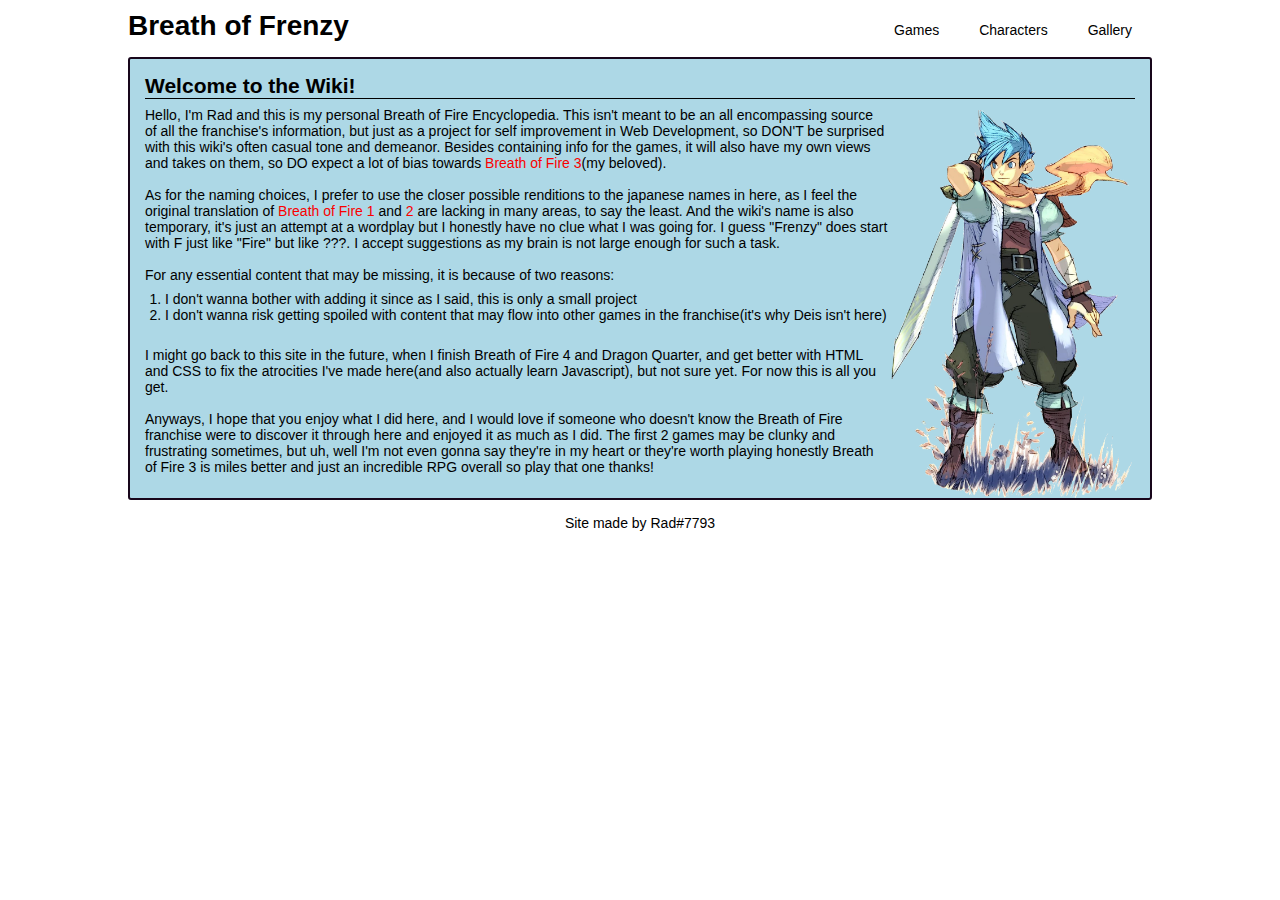
==== index.html @ 412327f0 "Add files via upload" ====
<!DOCTYPE html>
<html lang="en">
<head>
    <meta charset="UTF-8">
    <meta name="viewport" content="width=device-width, initial-scale=1.0">
    <link href='styles.css' rel='stylesheet'>
    <title>Breath of Frenzy</title>    
</head>
<body>
    <header>
        <h1><a href="index.html">Breath of Frenzy</a></h1>
        <nav>
            <ul>
                <div id='dropdown'>
                    <li class="dropdown-button">Games</li>
                    <div class="dropdown-content">
                        <a href="bof1.html">Breath of Fire 1</a>
                        <a href="bof2.html">Breath of Fire 2</a>
                        <a href="bof3.html">Breath of Fire 3</a>
                    </div>
                </div>
                <div id="dropdown">
                    <li class="dropdown-button">Characters</li>
                    <div class="dropdown-content">
                        <a href="char1.html">Breath of Fire 1</a>
                        <a href="char2.html">Breath of Fire 2</a>
                        <a href="char3.html">Breath of Fire 3</a>
                    </div>
                </div>
                <a href="gallery.html"><li>Gallery</li></a>
            </ul>
        </nav>
    </header>
    <main id="index-main">
        <article>
            <h2>Welcome to the Wiki!</h2>
            <p><a href="images/bof3/Ryu.webp" target="_blank"><img id="index-img" class="article-img" src="images/bof3/Ryu.webp" alt='ryu breath of fire'></a>Hello, I'm Rad and this is my personal Breath of Fire Encyclopedia. This isn't meant to be an all encompassing source of all the franchise's information, but just as a project for self improvement in Web Development, so DON'T be surprised with this wiki's often casual tone and demeanor. Besides containing info for the games, it will also have my own views and takes on them, so DO expect a lot of bias towards <a href="bof3.html">Breath of Fire 3</a>(my beloved).</p>
    
            <p>As for the naming choices, I prefer to use the closer possible renditions to the japanese names in here, as I feel the original translation of <a href="bof1.html">Breath of Fire 1 </a>and <a href="bof2.html">2</a> are lacking in many areas, to say the least. And the wiki's name is also temporary, it's just an attempt at a wordplay but I honestly have no clue what I was going for. I guess "Frenzy" does start with F just like "Fire" but like ???. I accept suggestions as my brain is not large enough for such a task.</p>

            <p>For any essential content that may be missing, it is because of two reasons:
                <ol>
                    <li>I don't wanna bother with adding it since as I said, this is only a small project</li>
                    <li>I don't wanna risk getting spoiled with content that may flow into other games in the franchise(it's why Deis isn't here)</li>
                </ol>
            </p>

            <p>I might go back to this site in the future, when I finish Breath of Fire 4 and Dragon Quarter, and get better with HTML and CSS to fix the atrocities I've made here(and also actually learn Javascript), but not sure yet. For now this is all you get.</p>

            <p>Anyways, I hope that you enjoy what I did here, and I would love if someone who doesn't know the Breath of Fire franchise were to discover it through here and enjoyed it as much as I did. The first 2 games may be clunky and frustrating sometimes, but uh, well I'm not even gonna say they're in my heart or they're worth playing honestly Breath of Fire 3 is miles better and just an incredible RPG overall so play that one thanks!
            </p>
        </article>

    </main>
    <footer>
        Site made by Rad#7793
    </footer>
</body>
</html>
---- styles.css ----
*{
  margin: 0;
  padding: 0;
  box-sizing: border-box;
}

body{
  font-size: 14px;
  font-family: Verdana, Geneva, Tahoma, sans-serif;
}

header{
  display: flex;
  justify-content: space-between;
  align-items: baseline;
  width: 80%;
  margin: 10px auto;
}

nav ul{
  display: flex;
  list-style-type: none;
}

li{
  margin: 0 20px;
}

a{
  font-style: bold;
  text-decoration: none;
  color: rgb(250, 0, 0);
}

p a:active{
  color: lightcoral;
}

ul a{
  color: inherit;
}

#dropdown{
  position: relative;
  display: inline-block;
}

.dropdown-content{
  display: none;
  position: absolute;
  background-color: #f1f1f1;
  min-width: 150px;
  box-shadow: 0px 8px 16px 0px rgba(0,0,0,0.2);
  z-index: 1;
}

.dropdown-content a:hover{
  background-color: #ddd;
}

.dropdown-content a{
  color: black;
  padding: 12px 16px;
  text-decoration: none;
  display: block;
}

#dropdown:hover .dropdown-content{
  display: block;
}

#dropdown:hover .dropdown-button, header li:hover{
  color: red;
  cursor: pointer;
}

main{
  width: 80%;
  margin: 15px auto;
  background-color: lightblue;
  padding: 15px;
  border: 2px solid rgb(24, 6, 27);
  border-radius: 3px;
}

li ul{
  padding-top: 5px;
  list-style: disc;
}
p{
  padding: 8px 0;
}

h1 a{
  color: inherit;
  text-decoration: none;
}

h1 a:active{
  color: lightcoral;
}

h3{
  padding: 5px 0;
}

img{
  max-width: 100%;
}

ol{
  list-style-type:decimal;
}

.article-img{
  float: right;
  width: 35%;
  padding: 3px; 
}

#index-img{
  width: 25%;
}

h2, h3{
  border-bottom: 1px solid black;
}

.char-main h2, .gallery-main h2, footer{
  text-align: center;
}

.char-desc{
  display: flex;
  flex-direction: column;
  justify-content: space-around;
}

.wrapper h3{
  border-bottom: none;
}

.wrapper{
  display: flex;
  flex-direction: column;
  gap: 15px;
  margin-top: 15px;
}

.grid{
  display: grid;
  grid-template-columns: 0.6fr 2fr;
  grid-template-rows: 20px 2fr;
  gap: 0 15px;
}

figure {grid-row: span 2;}
h3 {grid-row: span 1;}
.char-desc {grid-row: span 1;}

.image-gallery{
  display: grid;
  grid-template-columns: repeat(5, 1fr);
  margin-top: 5px;
  gap: 10px;
}

.image-gallery figure{
  display: flex;
  flex-direction: column;
  justify-content: center;
} 

.image-gallery a{
  margin: auto 0;
}

.image-gallery figcaption{
  margin-top: auto;
}

footer{
  margin-bottom: 10px;
}
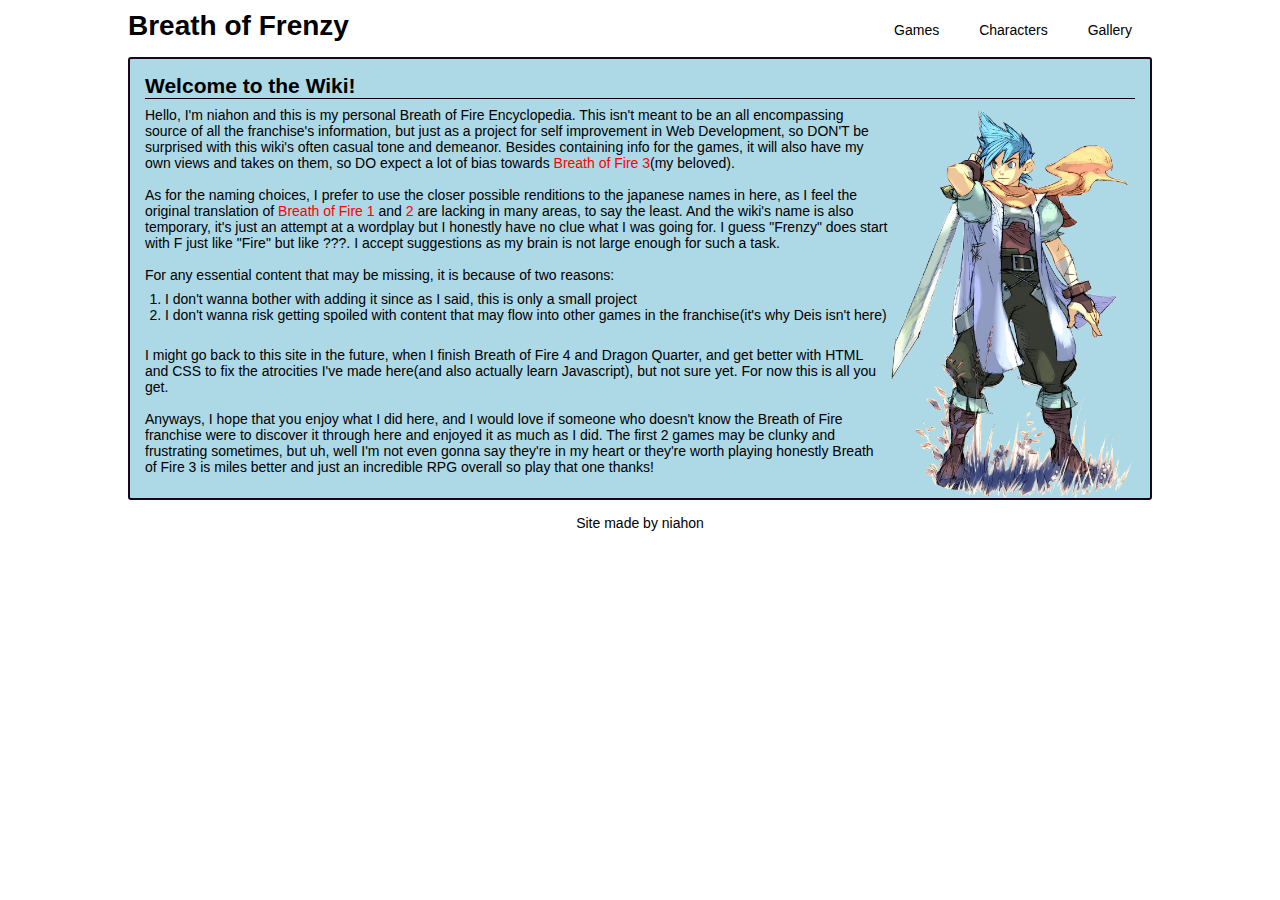
==== commit d4580f68: "Update index.html" ====
--- a/index.html
+++ b/index.html
@@ -34,7 +34,7 @@
     <main id="index-main">
         <article>
             <h2>Welcome to the Wiki!</h2>
-            <p><a href="images/bof3/Ryu.webp" target="_blank"><img id="index-img" class="article-img" src="images/bof3/Ryu.webp" alt='ryu breath of fire'></a>Hello, I'm Rad and this is my personal Breath of Fire Encyclopedia. This isn't meant to be an all encompassing source of all the franchise's information, but just as a project for self improvement in Web Development, so DON'T be surprised with this wiki's often casual tone and demeanor. Besides containing info for the games, it will also have my own views and takes on them, so DO expect a lot of bias towards <a href="bof3.html">Breath of Fire 3</a>(my beloved).</p>
+            <p><a href="images/bof3/Ryu.webp" target="_blank"><img id="index-img" class="article-img" src="images/bof3/Ryu.webp" alt='ryu breath of fire'></a>Hello, I'm niahon and this is my personal Breath of Fire Encyclopedia. This isn't meant to be an all encompassing source of all the franchise's information, but just as a project for self improvement in Web Development, so DON'T be surprised with this wiki's often casual tone and demeanor. Besides containing info for the games, it will also have my own views and takes on them, so DO expect a lot of bias towards <a href="bof3.html">Breath of Fire 3</a>(my beloved).</p>
     
             <p>As for the naming choices, I prefer to use the closer possible renditions to the japanese names in here, as I feel the original translation of <a href="bof1.html">Breath of Fire 1 </a>and <a href="bof2.html">2</a> are lacking in many areas, to say the least. And the wiki's name is also temporary, it's just an attempt at a wordplay but I honestly have no clue what I was going for. I guess "Frenzy" does start with F just like "Fire" but like ???. I accept suggestions as my brain is not large enough for such a task.</p>
 
@@ -53,7 +53,7 @@
 
     </main>
     <footer>
-        Site made by Rad#7793
+        Site made by niahon
     </footer>
 </body>
 </html>
